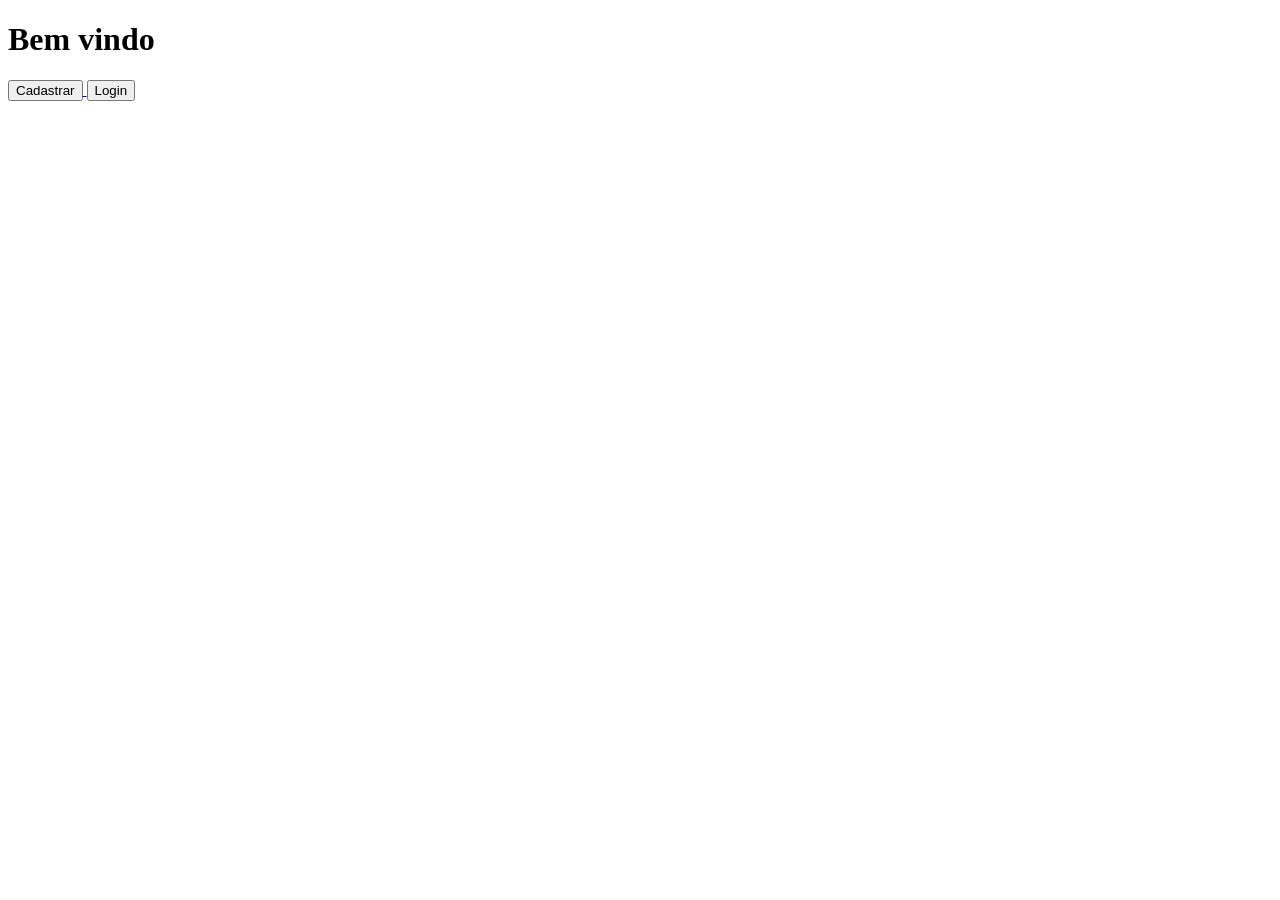
==== home.html @ dae77843 "teste" ====
<!DOCTYPE html>
<html lang="en">
<head>
    <meta charset="UTF-8">
    <meta name="viewport" content="width=device-width, initial-scale=1.0">
    <title>Home</title>
</head>
<body>
    <h1> Bem vindo</h1>

    <a href="registro.html">
    <button>Cadastrar</button>
    </a>

    <button>Login</button>
    
</body>
</html>
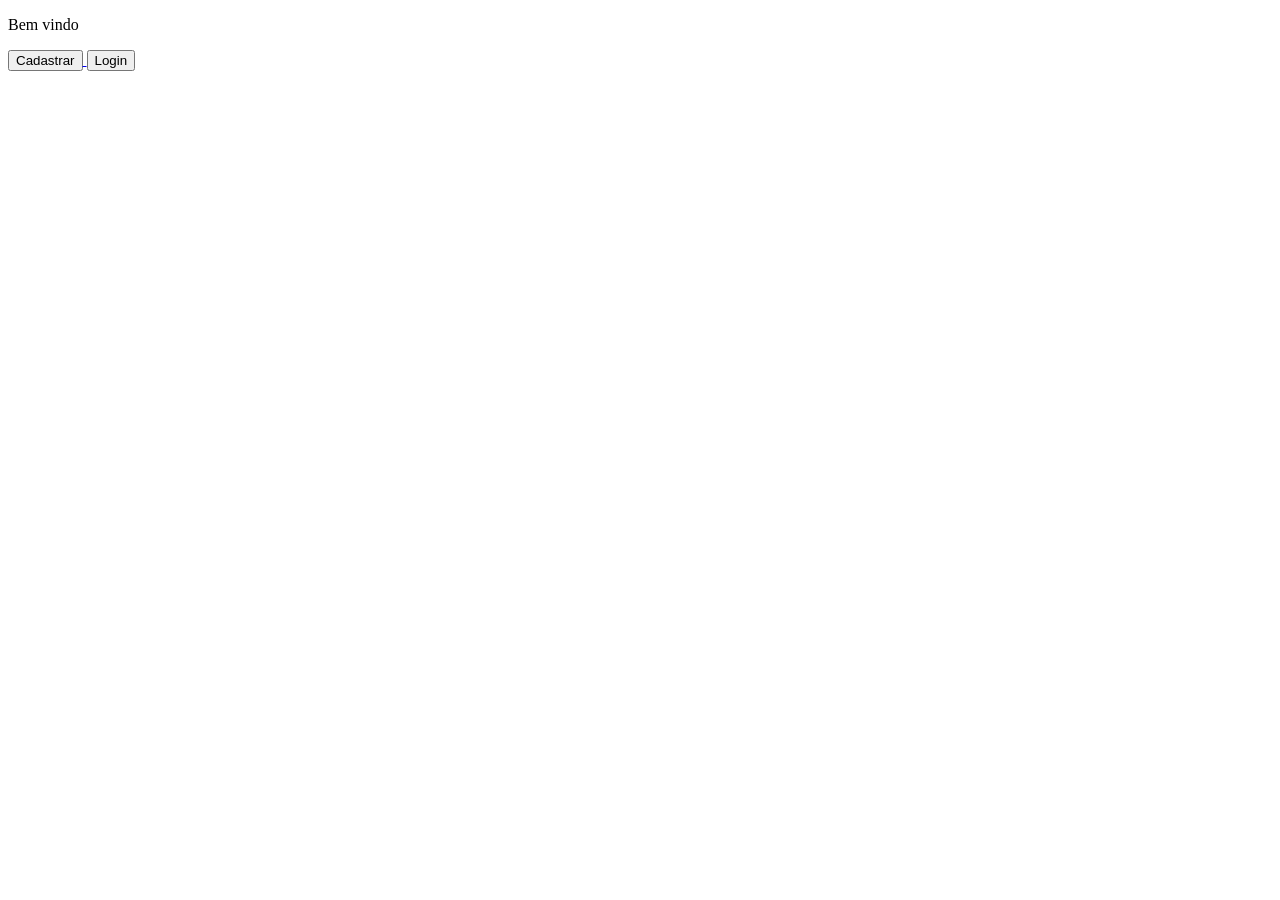
==== commit 1fbf4ec0: "Teste 3 Ja ta cadastrando funcionario" ====
--- a/home.html
+++ b/home.html
@@ -3,10 +3,11 @@
 <head>
     <meta charset="UTF-8">
     <meta name="viewport" content="width=device-width, initial-scale=1.0">
+    <link rel="stylesheet" href="home.css">
     <title>Home</title>
 </head>
 <body>
-    <h1> Bem vindo</h1>
+    <p class="titulo"> Bem vindo</P>
 
     <a href="registro.html">
     <button>Cadastrar</button>
--- a/home.css
+++ b/home.css
@@ -0,0 +1,4 @@
+.titulo {
+ font-size: 46;
+ font-weight: Arial;
+}
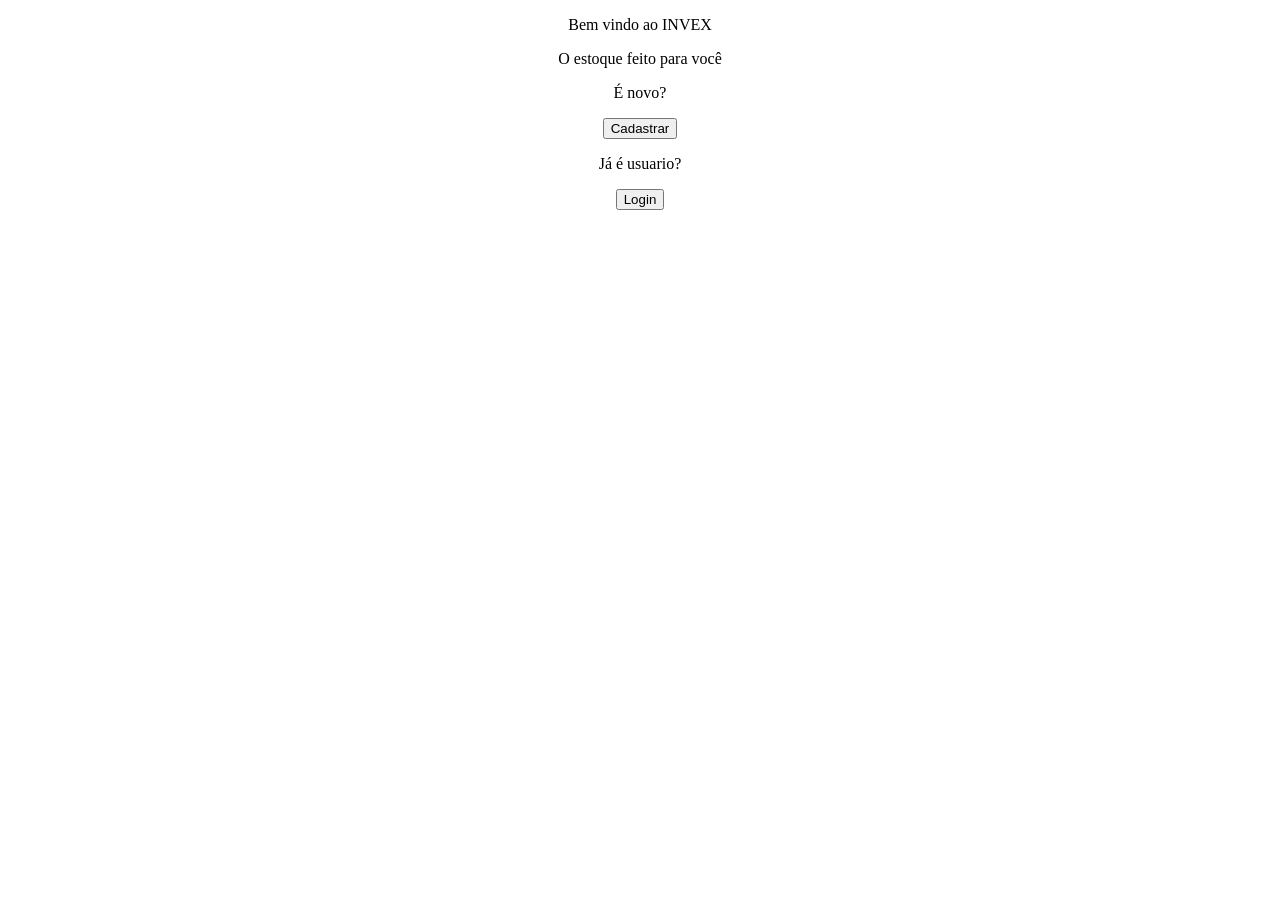
==== commit 7bf2708f: "teste4" ====
--- a/home.html
+++ b/home.html
@@ -6,14 +6,23 @@
     <link rel="stylesheet" href="home.css">
     <title>Home</title>
 </head>
+
 <body>
-    <p class="titulo"> Bem vindo</P>
+    <center class="container">
+    <p>Bem vindo ao INVEX</P>
+    <p>O estoque feito para você</P>
 
+    <p>É novo?</p>
     <a href="registro.html">
     <button>Cadastrar</button>
     </a>
 
+    <p>Já é usuario?</p>
+    <a href="login.html">
     <button>Login</button>
+    </a>
     
+    </div> 
+    </center>
 </body>
 </html>
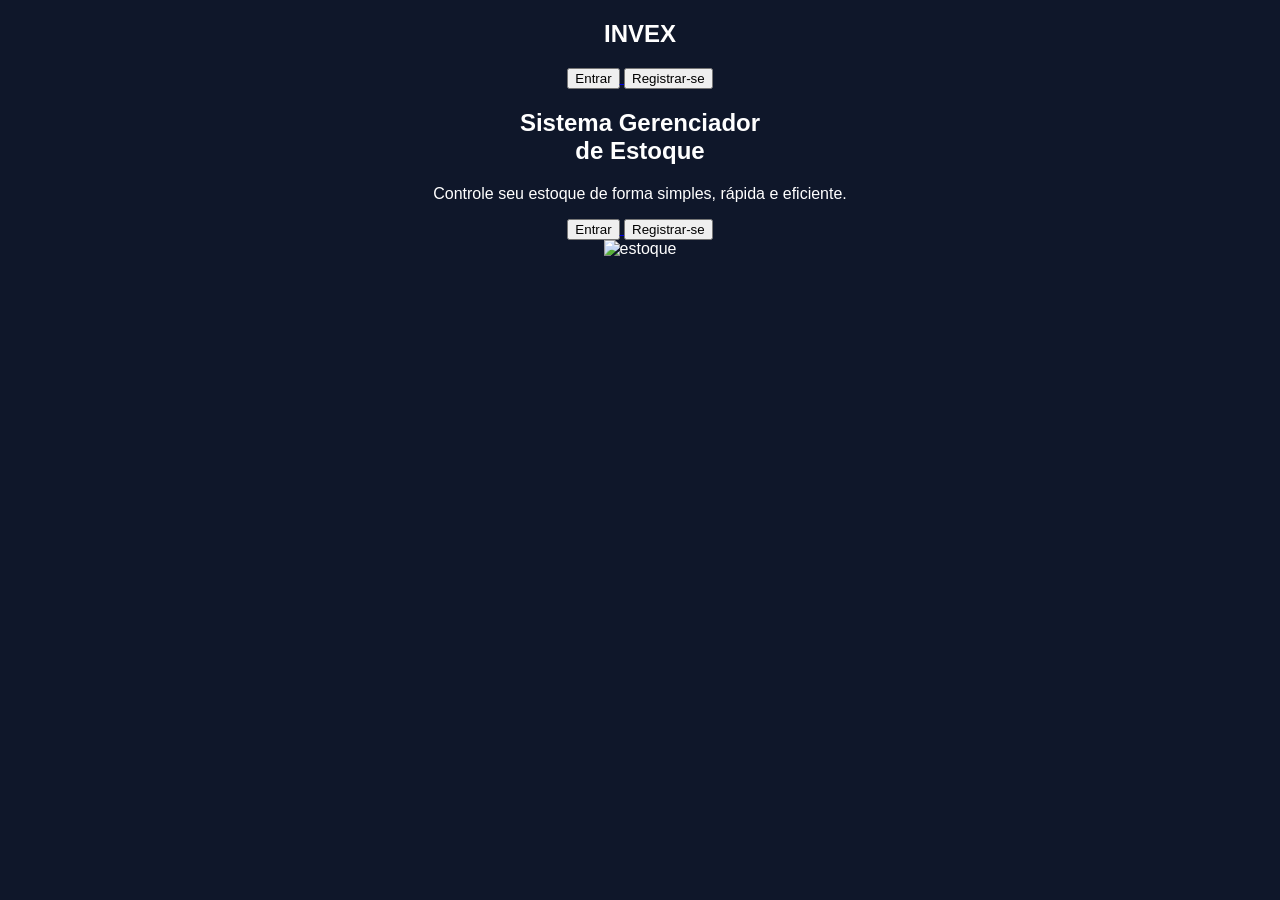
==== commit a16e3f83: "Update home.html" ====
--- a/home.html
+++ b/home.html
@@ -1,28 +1,54 @@
 <!DOCTYPE html>
-<html lang="en">
+<html lang="pt-br">
 <head>
     <meta charset="UTF-8">
     <meta name="viewport" content="width=device-width, initial-scale=1.0">
     <link rel="stylesheet" href="home.css">
-    <title>Home</title>
+    <title>INVEX</title>
 </head>
 
 <body>
-    <center class="container">
-    <p>Bem vindo ao INVEX</P>
-    <p>O estoque feito para você</P>
 
-    <p>É novo?</p>
-    <a href="registro.html">
-    <button>Cadastrar</button>
-    </a>
+    <header>
+        <h2 class="logo">INVEX</h2>
 
-    <p>Já é usuario?</p>
-    <a href="login.html">
-    <button>Login</button>
-    </a>
-    
-    </div> 
-    </center>
+        <div class="buttons-top">
+            <a href="login.html">
+                <button class="btn-login">Entrar</button>
+            </a>
+
+            <a href="registro.html">
+                <button class="btn-register">Registrar-se</button>
+            </a>
+        </div>
+    </header>
+
+    <section class="hero">
+
+        <div class="text-content">
+            <h1>Sistema Gerenciador <br> de <span>Estoque</span></h1>
+
+            <p>
+                Controle seu estoque de forma simples,
+                rápida e eficiente.
+            </p>
+
+            <div class="main-buttons">
+                <a href="login.html">
+                    <button class="btn-main">Entrar</button>
+                </a>
+
+                <a href="registro.html">
+                    <button class="btn-secondary">Registrar-se</button>
+                </a>
+            </div>
+        </div>
+
+        <div class="image-content">
+            <img src="https://cdn-icons-png.flaticon.com/512/3081/3081559.png" alt="estoque">
+        </div>
+
+    </section>
+
 </body>
 </html>
--- a/home.css
+++ b/home.css
@@ -1,4 +1,16 @@
-.titulo {
- font-size: 46;
- font-weight: Arial;
+body {
+    font-family: Arial;
+    background: #0f172a;
+    color: white;
+    text-align: center;
+}
+
+.container {
+    margin-top: 100px;
+    background: #1e293b;
+    padding: 30px;
+    width: 300px;
+    margin-left: auto;
+    margin-right: auto;
+    border-radius: 10px;
 }
